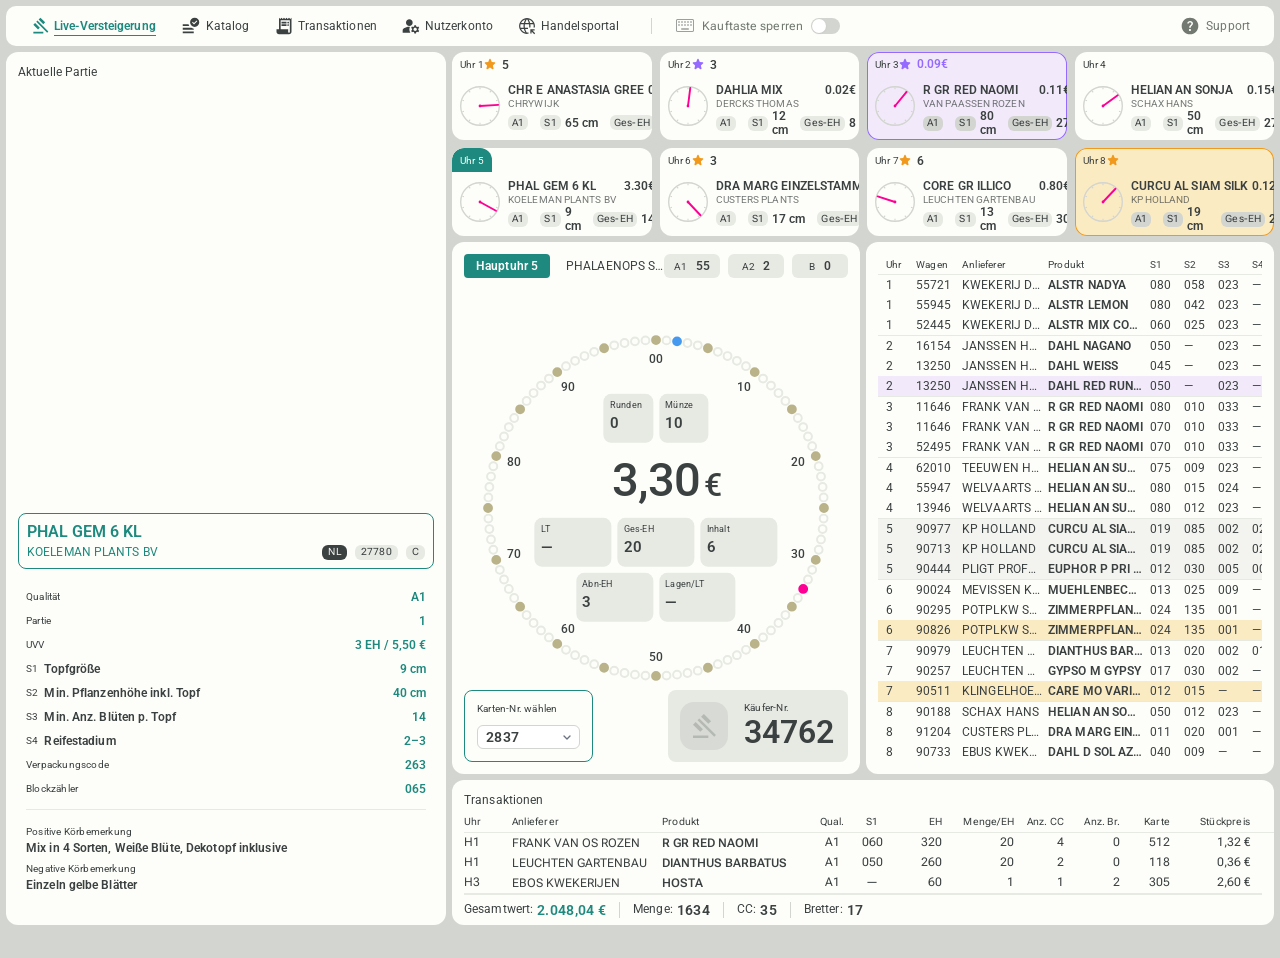
==== index.html @ a2880065 "Deploy Fernkauf prototype" ====
<!DOCTYPE html>
<html lang="de">
  <head>
    <meta charset="UTF-8" />
    <meta name="viewport" content="width=device-width, initial-scale=1.0" />
    <title>Fernkauf — Prototype</title>
    <script type="module" crossorigin src="./assets/index-DaYGHzJi.js"></script>
    <link rel="stylesheet" crossorigin href="./assets/index-BUBrMtub.css">
  </head>
  <body>
    <div id="root"></div>
  </body>
</html>
---- assets/index-BUBrMtub.css ----
@font-face{font-family:Roboto Flex Variable;font-style:normal;font-display:swap;font-weight:100 1000;src:url(./roboto-flex-cyrillic-ext-opsz-normal-nDQikIyu.woff2)format("woff2-variations");unicode-range:U+460-52F,U+1C80-1C8A,U+20B4,U+2DE0-2DFF,U+A640-A69F,U+FE2E-FE2F}@font-face{font-family:Roboto Flex Variable;font-style:normal;font-display:swap;font-weight:100 1000;src:url(./roboto-flex-cyrillic-opsz-normal-SjuC5rw5.woff2)format("woff2-variations");unicode-range:U+301,U+400-45F,U+490-491,U+4B0-4B1,U+2116}@font-face{font-family:Roboto Flex Variable;font-style:normal;font-display:swap;font-weight:100 1000;src:url(./roboto-flex-greek-opsz-normal-C14fFRny.woff2)format("woff2-variations");unicode-range:U+370-377,U+37A-37F,U+384-38A,U+38C,U+38E-3A1,U+3A3-3FF}@font-face{font-family:Roboto Flex Variable;font-style:normal;font-display:swap;font-weight:100 1000;src:url(./roboto-flex-vietnamese-opsz-normal-C-H_yGOU.woff2)format("woff2-variations");unicode-range:U+102-103,U+110-111,U+128-129,U+168-169,U+1A0-1A1,U+1AF-1B0,U+300-301,U+303-304,U+308-309,U+323,U+329,U+1EA0-1EF9,U+20AB}@font-face{font-family:Roboto Flex Variable;font-style:normal;font-display:swap;font-weight:100 1000;src:url(./roboto-flex-latin-ext-opsz-normal-xNclTVCo.woff2)format("woff2-variations");unicode-range:U+100-2BA,U+2BD-2C5,U+2C7-2CC,U+2CE-2D7,U+2DD-2FF,U+304,U+308,U+329,U+1D00-1DBF,U+1E00-1E9F,U+1EF2-1EFF,U+2020,U+20A0-20AB,U+20AD-20C0,U+2113,U+2C60-2C7F,U+A720-A7FF}@font-face{font-family:Roboto Flex Variable;font-style:normal;font-display:swap;font-weight:100 1000;src:url(./roboto-flex-latin-opsz-normal-hy8fyBBC.woff2)format("woff2-variations");unicode-range:U+??,U+131,U+152-153,U+2BB-2BC,U+2C6,U+2DA,U+2DC,U+304,U+308,U+329,U+2000-206F,U+20AC,U+2122,U+2191,U+2193,U+2212,U+2215,U+FEFF,U+FFFD}@font-face{font-family:Roboto;font-style:normal;font-display:swap;font-weight:400;src:url(./roboto-cyrillic-ext-400-normal-qHufge6k.woff2)format("woff2"),url(./roboto-cyrillic-ext-400-normal-DhDk0Xwi.woff)format("woff");unicode-range:U+460-52F,U+1C80-1C8A,U+20B4,U+2DE0-2DFF,U+A640-A69F,U+FE2E-FE2F}@font-face{font-family:Roboto;font-style:normal;font-display:swap;font-weight:400;src:url(./roboto-cyrillic-400-normal-CBPI_iaY.woff2)format("woff2"),url(./roboto-cyrillic-400-normal-BepgbcUK.woff)format("woff");unicode-range:U+301,U+400-45F,U+490-491,U+4B0-4B1,U+2116}@font-face{font-family:Roboto;font-style:normal;font-display:swap;font-weight:400;src:url([data-uri])format("woff2"),url([data-uri])format("woff");unicode-range:U+1F??}@font-face{font-family:Roboto;font-style:normal;font-display:swap;font-weight:400;src:url(./roboto-greek-400-normal-ai2Z1K3C.woff2)format("woff2"),url(./roboto-greek-400-normal-D904r64h.woff)format("woff");unicode-range:U+370-377,U+37A-37F,U+384-38A,U+38C,U+38E-3A1,U+3A3-3FF}@font-face{font-family:Roboto;font-style:normal;font-display:swap;font-weight:400;src:url(./roboto-math-400-normal-BEFej5gc.woff2)format("woff2"),url(./roboto-math-400-normal-D6sS4O5l.woff)format("woff");unicode-range:U+302-303,U+305,U+307-308,U+310,U+312,U+315,U+31A,U+326-327,U+32C,U+32F-330,U+332-333,U+338,U+33A,U+346,U+34D,U+391-3A1,U+3A3-3A9,U+3B1-3C9,U+3D1,U+3D5-3D6,U+3F0-3F1,U+3F4-3F5,U+2016-2017,U+2034-2038,U+203C,U+2040,U+2043,U+2047,U+2050,U+2057,U+205F,U+2070-2071,U+2074-208E,U+2090-209C,U+20D0-20DC,U+20E1,U+20E5-20EF,U+2100-2112,U+2114-2115,U+2117-2121,U+2123-214F,U+2190,U+2192,U+2194-21AE,U+21B0-21E5,U+21F1-21F2,U+21F4-2211,U+2213-2214,U+2216-22FF,U+2308-230B,U+2310,U+2319,U+231C-2321,U+2336-237A,U+237C,U+2395,U+239B-23B7,U+23D0,U+23DC-23E1,U+2474-2475,U+25AF,U+25B3,U+25B7,U+25BD,U+25C1,U+25CA,U+25CC,U+25FB,U+266D-266F,U+27C0-27FF,U+2900-2AFF,U+2B0E-2B11,U+2B30-2B4C,U+2BFE,U+3030,U+FF5B,U+FF5D,U+1D400-1D7FF,U+1EE??}@font-face{font-family:Roboto;font-style:normal;font-display:swap;font-weight:400;src:url(./roboto-symbols-400-normal-CB1Ce4Gk.woff2)format("woff2"),url(./roboto-symbols-400-normal-C7tGlxgb.woff)format("woff");unicode-range:U+1-C,U+E-1F,U+7F-9F,U+20DD-20E0,U+20E2-20E4,U+2150-218F,U+2190,U+2192,U+2194-2199,U+21AF,U+21E6-21F0,U+21F3,U+2218-2219,U+2299,U+22C4-22C6,U+2300-243F,U+2440-244A,U+2460-24FF,U+25A0-27BF,U+28??,U+2921-2922,U+2981,U+29BF,U+29EB,U+2B??,U+4DC0-4DFF,U+FFF9-FFFB,U+10140-1018E,U+10190-1019C,U+101A0,U+101D0-101FD,U+102E0-102FB,U+10E60-10E7E,U+1D2C0-1D2D3,U+1D2E0-1D37F,U+1F0??,U+1F100-1F1AD,U+1F1E6-1F1FF,U+1F30D-1F30F,U+1F315,U+1F31C,U+1F31E,U+1F320-1F32C,U+1F336,U+1F378,U+1F37D,U+1F382,U+1F393-1F39F,U+1F3A7-1F3A8,U+1F3AC-1F3AF,U+1F3C2,U+1F3C4-1F3C6,U+1F3CA-1F3CE,U+1F3D4-1F3E0,U+1F3ED,U+1F3F1-1F3F3,U+1F3F5-1F3F7,U+1F408,U+1F415,U+1F41F,U+1F426,U+1F43F,U+1F441-1F442,U+1F444,U+1F446-1F449,U+1F44C-1F44E,U+1F453,U+1F46A,U+1F47D,U+1F4A3,U+1F4B0,U+1F4B3,U+1F4B9,U+1F4BB,U+1F4BF,U+1F4C8-1F4CB,U+1F4D6,U+1F4DA,U+1F4DF,U+1F4E3-1F4E6,U+1F4EA-1F4ED,U+1F4F7,U+1F4F9-1F4FB,U+1F4FD-1F4FE,U+1F503,U+1F507-1F50B,U+1F50D,U+1F512-1F513,U+1F53E-1F54A,U+1F54F-1F5FA,U+1F610,U+1F650-1F67F,U+1F687,U+1F68D,U+1F691,U+1F694,U+1F698,U+1F6AD,U+1F6B2,U+1F6B9-1F6BA,U+1F6BC,U+1F6C6-1F6CF,U+1F6D3-1F6D7,U+1F6E0-1F6EA,U+1F6F0-1F6F3,U+1F6F7-1F6FC,U+1F7??,U+1F800-1F80B,U+1F810-1F847,U+1F850-1F859,U+1F860-1F887,U+1F890-1F8AD,U+1F8B0-1F8BB,U+1F8C0-1F8C1,U+1F900-1F90B,U+1F93B,U+1F946,U+1F984,U+1F996,U+1F9E9,U+1FA00-1FA6F,U+1FA70-1FA7C,U+1FA80-1FA89,U+1FA8F-1FAC6,U+1FACE-1FADC,U+1FADF-1FAE9,U+1FAF0-1FAF8,U+1FB??}@font-face{font-family:Roboto;font-style:normal;font-display:swap;font-weight:400;src:url(./roboto-vietnamese-400-normal-D2PTxGxD.woff2)format("woff2"),url(./roboto-vietnamese-400-normal-Bf76hAzZ.woff)format("woff");unicode-range:U+102-103,U+110-111,U+128-129,U+168-169,U+1A0-1A1,U+1AF-1B0,U+300-301,U+303-304,U+308-309,U+323,U+329,U+1EA0-1EF9,U+20AB}@font-face{font-family:Roboto;font-style:normal;font-display:swap;font-weight:400;src:url(./roboto-latin-ext-400-normal-C3tdtHj3.woff2)format("woff2"),url(./roboto-latin-ext-400-normal-CIveymTr.woff)format("woff");unicode-range:U+100-2BA,U+2BD-2C5,U+2C7-2CC,U+2CE-2D7,U+2DD-2FF,U+304,U+308,U+329,U+1D00-1DBF,U+1E00-1E9F,U+1EF2-1EFF,U+2020,U+20A0-20AB,U+20AD-20C0,U+2113,U+2C60-2C7F,U+A720-A7FF}@font-face{font-family:Roboto;font-style:normal;font-display:swap;font-weight:400;src:url(./roboto-latin-400-normal-BqEyEoaF.woff2)format("woff2"),url(./roboto-latin-400-normal-D27F5sTu.woff)format("woff");unicode-range:U+??,U+131,U+152-153,U+2BB-2BC,U+2C6,U+2DA,U+2DC,U+304,U+308,U+329,U+2000-206F,U+20AC,U+2122,U+2191,U+2193,U+2212,U+2215,U+FEFF,U+FFFD}@font-face{font-family:Roboto;font-style:normal;font-display:swap;font-weight:500;src:url(./roboto-cyrillic-ext-500-normal-BWC_xYeb.woff2)format("woff2"),url(./roboto-cyrillic-ext-500-normal-SCgicl0l.woff)format("woff");unicode-range:U+460-52F,U+1C80-1C8A,U+20B4,U+2DE0-2DFF,U+A640-A69F,U+FE2E-FE2F}@font-face{font-family:Roboto;font-style:normal;font-display:swap;font-weight:500;src:url(./roboto-cyrillic-500-normal-CLao9AfR.woff2)format("woff2"),url(./roboto-cyrillic-500-normal-C8ZOEKN4.woff)format("woff");unicode-range:U+301,U+400-45F,U+490-491,U+4B0-4B1,U+2116}@font-face{font-family:Roboto;font-style:normal;font-display:swap;font-weight:500;src:url([data-uri])format("woff2"),url([data-uri])format("woff");unicode-range:U+1F??}@font-face{font-family:Roboto;font-style:normal;font-display:swap;font-weight:500;src:url(./roboto-greek-500-normal-C9AnhcmC.woff2)format("woff2"),url(./roboto-greek-500-normal-XBIQOowA.woff)format("woff");unicode-range:U+370-377,U+37A-37F,U+384-38A,U+38C,U+38E-3A1,U+3A3-3FF}@font-face{font-family:Roboto;font-style:normal;font-display:swap;font-weight:500;src:url(./roboto-math-500-normal-C4NU9gLX.woff2)format("woff2"),url(./roboto-math-500-normal-BNGXE_xU.woff)format("woff");unicode-range:U+302-303,U+305,U+307-308,U+310,U+312,U+315,U+31A,U+326-327,U+32C,U+32F-330,U+332-333,U+338,U+33A,U+346,U+34D,U+391-3A1,U+3A3-3A9,U+3B1-3C9,U+3D1,U+3D5-3D6,U+3F0-3F1,U+3F4-3F5,U+2016-2017,U+2034-2038,U+203C,U+2040,U+2043,U+2047,U+2050,U+2057,U+205F,U+2070-2071,U+2074-208E,U+2090-209C,U+20D0-20DC,U+20E1,U+20E5-20EF,U+2100-2112,U+2114-2115,U+2117-2121,U+2123-214F,U+2190,U+2192,U+2194-21AE,U+21B0-21E5,U+21F1-21F2,U+21F4-2211,U+2213-2214,U+2216-22FF,U+2308-230B,U+2310,U+2319,U+231C-2321,U+2336-237A,U+237C,U+2395,U+239B-23B7,U+23D0,U+23DC-23E1,U+2474-2475,U+25AF,U+25B3,U+25B7,U+25BD,U+25C1,U+25CA,U+25CC,U+25FB,U+266D-266F,U+27C0-27FF,U+2900-2AFF,U+2B0E-2B11,U+2B30-2B4C,U+2BFE,U+3030,U+FF5B,U+FF5D,U+1D400-1D7FF,U+1EE??}@font-face{font-family:Roboto;font-style:normal;font-display:swap;font-weight:500;src:url(./roboto-symbols-500-normal-B_CZKVJS.woff2)format("woff2"),url(./roboto-symbols-500-normal-DFnofPUt.woff)format("woff");unicode-range:U+1-C,U+E-1F,U+7F-9F,U+20DD-20E0,U+20E2-20E4,U+2150-218F,U+2190,U+2192,U+2194-2199,U+21AF,U+21E6-21F0,U+21F3,U+2218-2219,U+2299,U+22C4-22C6,U+2300-243F,U+2440-244A,U+2460-24FF,U+25A0-27BF,U+28??,U+2921-2922,U+2981,U+29BF,U+29EB,U+2B??,U+4DC0-4DFF,U+FFF9-FFFB,U+10140-1018E,U+10190-1019C,U+101A0,U+101D0-101FD,U+102E0-102FB,U+10E60-10E7E,U+1D2C0-1D2D3,U+1D2E0-1D37F,U+1F0??,U+1F100-1F1AD,U+1F1E6-1F1FF,U+1F30D-1F30F,U+1F315,U+1F31C,U+1F31E,U+1F320-1F32C,U+1F336,U+1F378,U+1F37D,U+1F382,U+1F393-1F39F,U+1F3A7-1F3A8,U+1F3AC-1F3AF,U+1F3C2,U+1F3C4-1F3C6,U+1F3CA-1F3CE,U+1F3D4-1F3E0,U+1F3ED,U+1F3F1-1F3F3,U+1F3F5-1F3F7,U+1F408,U+1F415,U+1F41F,U+1F426,U+1F43F,U+1F441-1F442,U+1F444,U+1F446-1F449,U+1F44C-1F44E,U+1F453,U+1F46A,U+1F47D,U+1F4A3,U+1F4B0,U+1F4B3,U+1F4B9,U+1F4BB,U+1F4BF,U+1F4C8-1F4CB,U+1F4D6,U+1F4DA,U+1F4DF,U+1F4E3-1F4E6,U+1F4EA-1F4ED,U+1F4F7,U+1F4F9-1F4FB,U+1F4FD-1F4FE,U+1F503,U+1F507-1F50B,U+1F50D,U+1F512-1F513,U+1F53E-1F54A,U+1F54F-1F5FA,U+1F610,U+1F650-1F67F,U+1F687,U+1F68D,U+1F691,U+1F694,U+1F698,U+1F6AD,U+1F6B2,U+1F6B9-1F6BA,U+1F6BC,U+1F6C6-1F6CF,U+1F6D3-1F6D7,U+1F6E0-1F6EA,U+1F6F0-1F6F3,U+1F6F7-1F6FC,U+1F7??,U+1F800-1F80B,U+1F810-1F847,U+1F850-1F859,U+1F860-1F887,U+1F890-1F8AD,U+1F8B0-1F8BB,U+1F8C0-1F8C1,U+1F900-1F90B,U+1F93B,U+1F946,U+1F984,U+1F996,U+1F9E9,U+1FA00-1FA6F,U+1FA70-1FA7C,U+1FA80-1FA89,U+1FA8F-1FAC6,U+1FACE-1FADC,U+1FADF-1FAE9,U+1FAF0-1FAF8,U+1FB??}@font-face{font-family:Roboto;font-style:normal;font-display:swap;font-weight:500;src:url(./roboto-vietnamese-500-normal-B3ncpOoB.woff2)format("woff2"),url(./roboto-vietnamese-500-normal-BgoYVz-9.woff)format("woff");unicode-range:U+102-103,U+110-111,U+128-129,U+168-169,U+1A0-1A1,U+1AF-1B0,U+300-301,U+303-304,U+308-309,U+323,U+329,U+1EA0-1EF9,U+20AB}@font-face{font-family:Roboto;font-style:normal;font-display:swap;font-weight:500;src:url(./roboto-latin-ext-500-normal-pMCM9Ixg.woff2)format("woff2"),url(./roboto-latin-ext-500-normal-C1cK9xmS.woff)format("woff");unicode-range:U+100-2BA,U+2BD-2C5,U+2C7-2CC,U+2CE-2D7,U+2DD-2FF,U+304,U+308,U+329,U+1D00-1DBF,U+1E00-1E9F,U+1EF2-1EFF,U+2020,U+20A0-20AB,U+20AD-20C0,U+2113,U+2C60-2C7F,U+A720-A7FF}@font-face{font-family:Roboto;font-style:normal;font-display:swap;font-weight:500;src:url(./roboto-latin-500-normal-7RbcRiD8.woff2)format("woff2"),url(./roboto-latin-500-normal-fsTFPL3E.woff)format("woff");unicode-range:U+??,U+131,U+152-153,U+2BB-2BC,U+2C6,U+2DA,U+2DC,U+304,U+308,U+329,U+2000-206F,U+20AC,U+2122,U+2191,U+2193,U+2212,U+2215,U+FEFF,U+FFFD}@font-face{font-family:Roboto;font-style:normal;font-display:swap;font-weight:600;src:url(./roboto-cyrillic-ext-600-normal-cho36S0w.woff2)format("woff2"),url(./roboto-cyrillic-ext-600-normal-D1w7fEQ2.woff)format("woff");unicode-range:U+460-52F,U+1C80-1C8A,U+20B4,U+2DE0-2DFF,U+A640-A69F,U+FE2E-FE2F}@font-face{font-family:Roboto;font-style:normal;font-display:swap;font-weight:600;src:url(./roboto-cyrillic-600-normal-DIMkl7QA.woff2)format("woff2"),url(./roboto-cyrillic-600-normal-37yjrxaJ.woff)format("woff");unicode-range:U+301,U+400-45F,U+490-491,U+4B0-4B1,U+2116}@font-face{font-family:Roboto;font-style:normal;font-display:swap;font-weight:600;src:url([data-uri])format("woff2"),url([data-uri])format("woff");unicode-range:U+1F??}@font-face{font-family:Roboto;font-style:normal;font-display:swap;font-weight:600;src:url(./roboto-greek-600-normal-B9H7kvZv.woff2)format("woff2"),url(./roboto-greek-600-normal-BmZBu_Lt.woff)format("woff");unicode-range:U+370-377,U+37A-37F,U+384-38A,U+38C,U+38E-3A1,U+3A3-3FF}@font-face{font-family:Roboto;font-style:normal;font-display:swap;font-weight:600;src:url(./roboto-math-600-normal-Bsa9QfV6.woff2)format("woff2"),url(./roboto-math-600-normal-t51YmBWv.woff)format("woff");unicode-range:U+302-303,U+305,U+307-308,U+310,U+312,U+315,U+31A,U+326-327,U+32C,U+32F-330,U+332-333,U+338,U+33A,U+346,U+34D,U+391-3A1,U+3A3-3A9,U+3B1-3C9,U+3D1,U+3D5-3D6,U+3F0-3F1,U+3F4-3F5,U+2016-2017,U+2034-2038,U+203C,U+2040,U+2043,U+2047,U+2050,U+2057,U+205F,U+2070-2071,U+2074-208E,U+2090-209C,U+20D0-20DC,U+20E1,U+20E5-20EF,U+2100-2112,U+2114-2115,U+2117-2121,U+2123-214F,U+2190,U+2192,U+2194-21AE,U+21B0-21E5,U+21F1-21F2,U+21F4-2211,U+2213-2214,U+2216-22FF,U+2308-230B,U+2310,U+2319,U+231C-2321,U+2336-237A,U+237C,U+2395,U+239B-23B7,U+23D0,U+23DC-23E1,U+2474-2475,U+25AF,U+25B3,U+25B7,U+25BD,U+25C1,U+25CA,U+25CC,U+25FB,U+266D-266F,U+27C0-27FF,U+2900-2AFF,U+2B0E-2B11,U+2B30-2B4C,U+2BFE,U+3030,U+FF5B,U+FF5D,U+1D400-1D7FF,U+1EE??}@font-face{font-family:Roboto;font-style:normal;font-display:swap;font-weight:600;src:url(./roboto-symbols-600-normal-BPZm8NIm.woff2)format("woff2"),url(./roboto-symbols-600-normal-Cx530V2g.woff)format("woff");unicode-range:U+1-C,U+E-1F,U+7F-9F,U+20DD-20E0,U+20E2-20E4,U+2150-218F,U+2190,U+2192,U+2194-2199,U+21AF,U+21E6-21F0,U+21F3,U+2218-2219,U+2299,U+22C4-22C6,U+2300-243F,U+2440-244A,U+2460-24FF,U+25A0-27BF,U+28??,U+2921-2922,U+2981,U+29BF,U+29EB,U+2B??,U+4DC0-4DFF,U+FFF9-FFFB,U+10140-1018E,U+10190-1019C,U+101A0,U+101D0-101FD,U+102E0-102FB,U+10E60-10E7E,U+1D2C0-1D2D3,U+1D2E0-1D37F,U+1F0??,U+1F100-1F1AD,U+1F1E6-1F1FF,U+1F30D-1F30F,U+1F315,U+1F31C,U+1F31E,U+1F320-1F32C,U+1F336,U+1F378,U+1F37D,U+1F382,U+1F393-1F39F,U+1F3A7-1F3A8,U+1F3AC-1F3AF,U+1F3C2,U+1F3C4-1F3C6,U+1F3CA-1F3CE,U+1F3D4-1F3E0,U+1F3ED,U+1F3F1-1F3F3,U+1F3F5-1F3F7,U+1F408,U+1F415,U+1F41F,U+1F426,U+1F43F,U+1F441-1F442,U+1F444,U+1F446-1F449,U+1F44C-1F44E,U+1F453,U+1F46A,U+1F47D,U+1F4A3,U+1F4B0,U+1F4B3,U+1F4B9,U+1F4BB,U+1F4BF,U+1F4C8-1F4CB,U+1F4D6,U+1F4DA,U+1F4DF,U+1F4E3-1F4E6,U+1F4EA-1F4ED,U+1F4F7,U+1F4F9-1F4FB,U+1F4FD-1F4FE,U+1F503,U+1F507-1F50B,U+1F50D,U+1F512-1F513,U+1F53E-1F54A,U+1F54F-1F5FA,U+1F610,U+1F650-1F67F,U+1F687,U+1F68D,U+1F691,U+1F694,U+1F698,U+1F6AD,U+1F6B2,U+1F6B9-1F6BA,U+1F6BC,U+1F6C6-1F6CF,U+1F6D3-1F6D7,U+1F6E0-1F6EA,U+1F6F0-1F6F3,U+1F6F7-1F6FC,U+1F7??,U+1F800-1F80B,U+1F810-1F847,U+1F850-1F859,U+1F860-1F887,U+1F890-1F8AD,U+1F8B0-1F8BB,U+1F8C0-1F8C1,U+1F900-1F90B,U+1F93B,U+1F946,U+1F984,U+1F996,U+1F9E9,U+1FA00-1FA6F,U+1FA70-1FA7C,U+1FA80-1FA89,U+1FA8F-1FAC6,U+1FACE-1FADC,U+1FADF-1FAE9,U+1FAF0-1FAF8,U+1FB??}@font-face{font-family:Roboto;font-style:normal;font-display:swap;font-weight:600;src:url(./roboto-vietnamese-600-normal-B56_XnfP.woff2)format("woff2"),url(./roboto-vietnamese-600-normal-C9uPZ5O6.woff)format("woff");unicode-range:U+102-103,U+110-111,U+128-129,U+168-169,U+1A0-1A1,U+1AF-1B0,U+300-301,U+303-304,U+308-309,U+323,U+329,U+1EA0-1EF9,U+20AB}@font-face{font-family:Roboto;font-style:normal;font-display:swap;font-weight:600;src:url(./roboto-latin-ext-600-normal-BPkjI5Ax.woff2)format("woff2"),url(./roboto-latin-ext-600-normal-BfQU47D5.woff)format("woff");unicode-range:U+100-2BA,U+2BD-2C5,U+2C7-2CC,U+2CE-2D7,U+2DD-2FF,U+304,U+308,U+329,U+1D00-1DBF,U+1E00-1E9F,U+1EF2-1EFF,U+2020,U+20A0-20AB,U+20AD-20C0,U+2113,U+2C60-2C7F,U+A720-A7FF}@font-face{font-family:Roboto;font-style:normal;font-display:swap;font-weight:600;src:url(./roboto-latin-600-normal-CzqH9ZEY.woff2)format("woff2"),url(./roboto-latin-600-normal-X4S5XP0J.woff)format("woff");unicode-range:U+??,U+131,U+152-153,U+2BB-2BC,U+2C6,U+2DA,U+2DC,U+304,U+308,U+329,U+2000-206F,U+20AC,U+2122,U+2191,U+2193,U+2212,U+2215,U+FEFF,U+FFFD}@font-face{font-family:Roboto;font-style:normal;font-display:swap;font-weight:700;src:url(./roboto-cyrillic-ext-700-normal-DmFxo5wj.woff2)format("woff2"),url(./roboto-cyrillic-ext-700-normal-BWOtdzfy.woff)format("woff");unicode-range:U+460-52F,U+1C80-1C8A,U+20B4,U+2DE0-2DFF,U+A640-A69F,U+FE2E-FE2F}@font-face{font-family:Roboto;font-style:normal;font-display:swap;font-weight:700;src:url(./roboto-cyrillic-700-normal-C2o7G-SM.woff2)format("woff2"),url(./roboto-cyrillic-700-normal-D8g9KsRf.woff)format("woff");unicode-range:U+301,U+400-45F,U+490-491,U+4B0-4B1,U+2116}@font-face{font-family:Roboto;font-style:normal;font-display:swap;font-weight:700;src:url([data-uri])format("woff2"),url([data-uri])format("woff");unicode-range:U+1F??}@font-face{font-family:Roboto;font-style:normal;font-display:swap;font-weight:700;src:url(./roboto-greek-700-normal-0aHWxGLu.woff2)format("woff2"),url(./roboto-greek-700-normal-xQsEWSIA.woff)format("woff");unicode-range:U+370-377,U+37A-37F,U+384-38A,U+38C,U+38E-3A1,U+3A3-3FF}@font-face{font-family:Roboto;font-style:normal;font-display:swap;font-weight:700;src:url(./roboto-math-700-normal-B8YqGHVc.woff2)format("woff2"),url(./roboto-math-700-normal-DbhUef31.woff)format("woff");unicode-range:U+302-303,U+305,U+307-308,U+310,U+312,U+315,U+31A,U+326-327,U+32C,U+32F-330,U+332-333,U+338,U+33A,U+346,U+34D,U+391-3A1,U+3A3-3A9,U+3B1-3C9,U+3D1,U+3D5-3D6,U+3F0-3F1,U+3F4-3F5,U+2016-2017,U+2034-2038,U+203C,U+2040,U+2043,U+2047,U+2050,U+2057,U+205F,U+2070-2071,U+2074-208E,U+2090-209C,U+20D0-20DC,U+20E1,U+20E5-20EF,U+2100-2112,U+2114-2115,U+2117-2121,U+2123-214F,U+2190,U+2192,U+2194-21AE,U+21B0-21E5,U+21F1-21F2,U+21F4-2211,U+2213-2214,U+2216-22FF,U+2308-230B,U+2310,U+2319,U+231C-2321,U+2336-237A,U+237C,U+2395,U+239B-23B7,U+23D0,U+23DC-23E1,U+2474-2475,U+25AF,U+25B3,U+25B7,U+25BD,U+25C1,U+25CA,U+25CC,U+25FB,U+266D-266F,U+27C0-27FF,U+2900-2AFF,U+2B0E-2B11,U+2B30-2B4C,U+2BFE,U+3030,U+FF5B,U+FF5D,U+1D400-1D7FF,U+1EE??}@font-face{font-family:Roboto;font-style:normal;font-display:swap;font-weight:700;src:url(./roboto-symbols-700-normal-BiFDindJ.woff2)format("woff2"),url(./roboto-symbols-700-normal-C59U6HqI.woff)format("woff");unicode-range:U+1-C,U+E-1F,U+7F-9F,U+20DD-20E0,U+20E2-20E4,U+2150-218F,U+2190,U+2192,U+2194-2199,U+21AF,U+21E6-21F0,U+21F3,U+2218-2219,U+2299,U+22C4-22C6,U+2300-243F,U+2440-244A,U+2460-24FF,U+25A0-27BF,U+28??,U+2921-2922,U+2981,U+29BF,U+29EB,U+2B??,U+4DC0-4DFF,U+FFF9-FFFB,U+10140-1018E,U+10190-1019C,U+101A0,U+101D0-101FD,U+102E0-102FB,U+10E60-10E7E,U+1D2C0-1D2D3,U+1D2E0-1D37F,U+1F0??,U+1F100-1F1AD,U+1F1E6-1F1FF,U+1F30D-1F30F,U+1F315,U+1F31C,U+1F31E,U+1F320-1F32C,U+1F336,U+1F378,U+1F37D,U+1F382,U+1F393-1F39F,U+1F3A7-1F3A8,U+1F3AC-1F3AF,U+1F3C2,U+1F3C4-1F3C6,U+1F3CA-1F3CE,U+1F3D4-1F3E0,U+1F3ED,U+1F3F1-1F3F3,U+1F3F5-1F3F7,U+1F408,U+1F415,U+1F41F,U+1F426,U+1F43F,U+1F441-1F442,U+1F444,U+1F446-1F449,U+1F44C-1F44E,U+1F453,U+1F46A,U+1F47D,U+1F4A3,U+1F4B0,U+1F4B3,U+1F4B9,U+1F4BB,U+1F4BF,U+1F4C8-1F4CB,U+1F4D6,U+1F4DA,U+1F4DF,U+1F4E3-1F4E6,U+1F4EA-1F4ED,U+1F4F7,U+1F4F9-1F4FB,U+1F4FD-1F4FE,U+1F503,U+1F507-1F50B,U+1F50D,U+1F512-1F513,U+1F53E-1F54A,U+1F54F-1F5FA,U+1F610,U+1F650-1F67F,U+1F687,U+1F68D,U+1F691,U+1F694,U+1F698,U+1F6AD,U+1F6B2,U+1F6B9-1F6BA,U+1F6BC,U+1F6C6-1F6CF,U+1F6D3-1F6D7,U+1F6E0-1F6EA,U+1F6F0-1F6F3,U+1F6F7-1F6FC,U+1F7??,U+1F800-1F80B,U+1F810-1F847,U+1F850-1F859,U+1F860-1F887,U+1F890-1F8AD,U+1F8B0-1F8BB,U+1F8C0-1F8C1,U+1F900-1F90B,U+1F93B,U+1F946,U+1F984,U+1F996,U+1F9E9,U+1FA00-1FA6F,U+1FA70-1FA7C,U+1FA80-1FA89,U+1FA8F-1FAC6,U+1FACE-1FADC,U+1FADF-1FAE9,U+1FAF0-1FAF8,U+1FB??}@font-face{font-family:Roboto;font-style:normal;font-display:swap;font-weight:700;src:url(./roboto-vietnamese-700-normal-BEVeWqJt.woff2)format("woff2"),url(./roboto-vietnamese-700-normal-kpkdMgbf.woff)format("woff");unicode-range:U+102-103,U+110-111,U+128-129,U+168-169,U+1A0-1A1,U+1AF-1B0,U+300-301,U+303-304,U+308-309,U+323,U+329,U+1EA0-1EF9,U+20AB}@font-face{font-family:Roboto;font-style:normal;font-display:swap;font-weight:700;src:url(./roboto-latin-ext-700-normal-DSBUz0N1.woff2)format("woff2"),url(./roboto-latin-ext-700-normal-BDePAh3g.woff)format("woff");unicode-range:U+100-2BA,U+2BD-2C5,U+2C7-2CC,U+2CE-2D7,U+2DD-2FF,U+304,U+308,U+329,U+1D00-1DBF,U+1E00-1E9F,U+1EF2-1EFF,U+2020,U+20A0-20AB,U+20AD-20C0,U+2113,U+2C60-2C7F,U+A720-A7FF}@font-face{font-family:Roboto;font-style:normal;font-display:swap;font-weight:700;src:url(./roboto-latin-700-normal-BZpUvMxY.woff2)format("woff2"),url(./roboto-latin-700-normal-YuyVweIx.woff)format("woff");unicode-range:U+??,U+131,U+152-153,U+2BB-2BC,U+2C6,U+2DA,U+2DC,U+304,U+308,U+329,U+2000-206F,U+20AC,U+2122,U+2191,U+2193,U+2212,U+2215,U+FEFF,U+FFFD}@layer properties{@supports (((-webkit-hyphens:none)) and (not (margin-trim:inline))) or ((-moz-orient:inline) and (not (color:rgb(from red r g b)))){*,:before,:after,::backdrop{--tw-translate-x:0;--tw-translate-y:0;--tw-translate-z:0;--tw-scale-x:1;--tw-scale-y:1;--tw-scale-z:1;--tw-rotate-x:initial;--tw-rotate-y:initial;--tw-rotate-z:initial;--tw-skew-x:initial;--tw-skew-y:initial;--tw-border-style:solid;--tw-leading:initial;--tw-font-weight:initial;--tw-tracking:initial;--tw-ordinal:initial;--tw-slashed-zero:initial;--tw-numeric-figure:initial;--tw-numeric-spacing:initial;--tw-numeric-fraction:initial;--tw-shadow:0 0 #0000;--tw-shadow-color:initial;--tw-shadow-alpha:100%;--tw-inset-shadow:0 0 #0000;--tw-inset-shadow-color:initial;--tw-inset-shadow-alpha:100%;--tw-ring-color:initial;--tw-ring-shadow:0 0 #0000;--tw-inset-ring-color:initial;--tw-inset-ring-shadow:0 0 #0000;--tw-ring-inset:initial;--tw-ring-offset-width:0px;--tw-ring-offset-color:#fff;--tw-ring-offset-shadow:0 0 #0000;--tw-outline-style:solid;--tw-blur:initial;--tw-brightness:initial;--tw-contrast:initial;--tw-grayscale:initial;--tw-hue-rotate:initial;--tw-invert:initial;--tw-opacity:initial;--tw-saturate:initial;--tw-sepia:initial;--tw-drop-shadow:initial;--tw-drop-shadow-color:initial;--tw-drop-shadow-alpha:100%;--tw-drop-shadow-size:initial;--tw-duration:initial;--tw-ease:initial}}}@layer theme{:root,:host{--font-sans:"Roboto Flex Variable", "Roboto", system-ui, sans-serif;--font-mono:ui-monospace, SFMono-Regular, Menlo, Monaco, Consolas, "Liberation Mono", "Courier New", monospace;--color-white:#fff;--spacing:.25rem;--font-weight-normal:400;--font-weight-medium:500;--font-weight-semibold:600;--font-weight-bold:700;--tracking-wide:.025em;--radius-md:.375rem;--radius-lg:.5rem;--radius-xl:.75rem;--ease-in-out:cubic-bezier(.4, 0, .2, 1);--default-transition-duration:.15s;--default-transition-timing-function:cubic-bezier(.4, 0, .2, 1);--default-font-family:"Roboto Flex Variable", "Roboto", system-ui, sans-serif;--default-mono-font-family:var(--font-mono);--color-neutral-primary:#3b4040;--color-neutral-secondary:#717970;--color-neutral-tertiary:#9ea39d;--color-neutral-surface:#fff;--color-neutral-surface-subtle:#fdfef9;--color-neutral-surface-muted:#f3f4ef;--color-neutral-border-subtle:#e7e9e3;--color-neutral-border-default:#d3d5d0;--color-primary-default:#1e897e;--color-primary-subtle:#d2e7e5;--color-primary-success:#a3f2c8;--color-accent-amber:#f1991c;--color-accent-olive:#bab38a;--color-accent-sand:#fbebc2;--color-status-error:#ff6a79;--color-status-error-subtle:#ffd2d7;--color-status-info:#459af0;--color-accent-violet:#946aff;--color-accent-violet-subtle:#f2eafa;--color-accent-magenta:#ff0095;--color-accent-storm:#6a7282;--font-family-sans:"Roboto", sans-serif}}@layer base{*,:after,:before,::backdrop{box-sizing:border-box;border:0 solid;margin:0;padding:0}::file-selector-button{box-sizing:border-box;border:0 solid;margin:0;padding:0}html,:host{-webkit-text-size-adjust:100%;tab-size:4;line-height:1.5;font-family:var(--default-font-family,-apple-system, BlinkMacSystemFont, "Segoe UI", Roboto, "Helvetica Neue", "Noto Sans", Arial, sans-serif, "Apple Color Emoji", "Segoe UI Emoji", "Segoe UI Symbol", "Noto Color Emoji");font-feature-settings:var(--default-font-feature-settings,normal);font-variation-settings:var(--default-font-variation-settings,normal);-webkit-tap-highlight-color:transparent}hr{height:0;color:inherit;border-top-width:1px}abbr:where([title]){-webkit-text-decoration:underline dotted;text-decoration:underline dotted}h1,h2,h3,h4,h5,h6{font-size:inherit;font-weight:inherit}a{color:inherit;-webkit-text-decoration:inherit;-webkit-text-decoration:inherit;-webkit-text-decoration:inherit;-webkit-text-decoration:inherit;text-decoration:inherit}b,strong{font-weight:bolder}code,kbd,samp,pre{font-family:var(--default-mono-font-family,ui-monospace, SFMono-Regular, Menlo, Monaco, Consolas, "Liberation Mono", "Courier New", monospace);font-feature-settings:var(--default-mono-font-feature-settings,normal);font-variation-settings:var(--default-mono-font-variation-settings,normal);font-size:1em}small{font-size:80%}sub,sup{vertical-align:baseline;font-size:75%;line-height:0;position:relative}sub{bottom:-.25em}sup{top:-.5em}table{text-indent:0;border-color:inherit;border-collapse:collapse}:-moz-focusring:where(:not(iframe)){outline:auto}progress{vertical-align:baseline}summary{display:list-item}ol,ul,menu{list-style:none}img,svg,video,canvas,audio,iframe,embed,object{vertical-align:middle;display:block}img,video{max-width:100%;height:auto}button,input,select,optgroup,textarea{font:inherit;font-feature-settings:inherit;font-variation-settings:inherit;letter-spacing:inherit;color:inherit;opacity:1;background-color:#0000;border-radius:0}::file-selector-button{font:inherit;font-feature-settings:inherit;font-variation-settings:inherit;letter-spacing:inherit;color:inherit;opacity:1;background-color:#0000;border-radius:0}:where(select:is([multiple],[size])) optgroup{font-weight:bolder}:where(select:is([multiple],[size])) optgroup option{padding-inline-start:20px}::file-selector-button{margin-inline-end:4px}::placeholder{opacity:1}@supports (not ((-webkit-appearance:-apple-pay-button))) or (contain-intrinsic-size:1px){::placeholder{color:currentColor}@supports (color:color-mix(in lab, red, red)){::placeholder{color:color-mix(in oklab, currentcolor 50%, transparent)}}}textarea{resize:vertical}::-webkit-search-decoration{-webkit-appearance:none}::-webkit-date-and-time-value{min-height:1lh;text-align:inherit}::-webkit-datetime-edit{display:inline-flex}::-webkit-datetime-edit-fields-wrapper{padding:0}::-webkit-datetime-edit{padding-block:0}::-webkit-datetime-edit-year-field{padding-block:0}::-webkit-datetime-edit-month-field{padding-block:0}::-webkit-datetime-edit-day-field{padding-block:0}::-webkit-datetime-edit-hour-field{padding-block:0}::-webkit-datetime-edit-minute-field{padding-block:0}::-webkit-datetime-edit-second-field{padding-block:0}::-webkit-datetime-edit-millisecond-field{padding-block:0}::-webkit-datetime-edit-meridiem-field{padding-block:0}::-webkit-calendar-picker-indicator{line-height:1}:-moz-ui-invalid{box-shadow:none}button,input:where([type=button],[type=reset],[type=submit]){appearance:button}::file-selector-button{appearance:button}::-webkit-inner-spin-button{height:auto}::-webkit-outer-spin-button{height:auto}[hidden]:where(:not([hidden=until-found])){display:none!important}}@layer components{.type-body-xs{font-family:var(--font-family-sans);letter-spacing:.1px;font-size:10px;font-weight:400;line-height:normal}.type-body-sm{font-family:var(--font-family-sans);letter-spacing:.4px;font-size:11px;font-weight:400;line-height:16px}.type-body-sm-strong{font-family:var(--font-family-sans);letter-spacing:.4px;font-size:11px;font-weight:600;line-height:16px}.type-body-base{font-family:var(--font-family-sans);letter-spacing:.1px;font-size:12px;font-weight:400;line-height:1.2}.type-body-base-strong{font-family:var(--font-family-sans);letter-spacing:.1px;font-size:12px;font-weight:600;line-height:1.2}.type-body-md{font-family:var(--font-family-sans);letter-spacing:.4px;font-size:14px;font-weight:400;line-height:16px}.type-body-md-strong{font-family:var(--font-family-sans);letter-spacing:.4px;font-size:14px;font-weight:600;line-height:16px}.type-body-lg{font-family:var(--font-family-sans);letter-spacing:0;font-size:16px;font-weight:400;line-height:normal}.type-body-lg-strong{font-family:var(--font-family-sans);letter-spacing:0;font-size:16px;font-weight:600;line-height:normal}.type-body-xl{font-family:var(--font-family-sans);letter-spacing:0;font-size:22px;font-weight:400;line-height:normal}.type-body-xl-strong{font-family:var(--font-family-sans);letter-spacing:0;font-size:22px;font-weight:600;line-height:normal}.type-label-sm{font-family:var(--font-family-sans);letter-spacing:.02em;font-size:10px;font-weight:400;line-height:normal}.type-label-sm-strong{font-family:var(--font-family-sans);letter-spacing:.06em;font-size:10px;font-weight:600;line-height:normal}.type-label-md{font-family:var(--font-family-sans);letter-spacing:.1px;font-size:12px;font-weight:400;line-height:1.2}.type-numeric-xs{font-family:var(--font-family-sans);letter-spacing:.5px;font-size:11px;font-weight:400;line-height:16px}.type-numeric-sm-regular{font-family:var(--font-family-sans);letter-spacing:0;font-size:12px;font-weight:400;line-height:normal}.type-numeric-sm,.type-numeric-sm-strong{font-family:var(--font-family-sans);letter-spacing:0;font-size:12px;font-weight:600;line-height:normal}.type-numeric-md{font-family:var(--font-family-sans);letter-spacing:.3px;font-size:14px;font-weight:600;line-height:20px}.type-numeric-md-strong{font-family:var(--font-family-sans);letter-spacing:0;font-size:14px;font-weight:600;line-height:normal}.type-numeric-lg-strong{font-family:var(--font-family-sans);letter-spacing:0;font-size:16px;font-weight:600;line-height:normal}.type-numeric-xl{font-family:var(--font-family-sans);letter-spacing:0;font-size:24px;font-weight:600;line-height:normal}.type-display-lg{font-family:var(--font-family-sans);letter-spacing:0;font-size:32px;font-weight:600;line-height:normal}.type-display-xl{font-family:var(--font-family-sans);letter-spacing:0;font-size:72px;font-weight:600;line-height:normal}.type-large-screen-subtitle{font-family:var(--font-family-sans);letter-spacing:.02em;font-size:12px;font-weight:400;line-height:normal}.type-large-screen-tick{font-family:var(--font-family-sans);letter-spacing:0;font-size:18px;font-weight:400;line-height:normal}.type-large-screen-title{font-family:var(--font-family-sans);letter-spacing:0;font-size:18px;font-weight:700;line-height:normal}.type-large-screen-header{font-family:var(--font-family-sans);letter-spacing:0;font-size:20px;font-weight:700;line-height:normal}.type-large-screen-label{font-family:var(--font-family-sans);letter-spacing:0;text-transform:uppercase;font-size:20px;font-weight:400;line-height:normal}.type-large-screen-number{font-family:var(--font-family-sans);letter-spacing:0;font-size:20px;font-weight:700;line-height:normal}.type-large-screen-value{font-family:var(--font-family-sans);letter-spacing:0;font-size:44px;font-weight:700;line-height:normal}.type-large-screen-currency{font-family:var(--font-family-sans);letter-spacing:0;font-size:48px;font-weight:700;line-height:normal}.type-large-screen-buyer{font-family:var(--font-family-sans);letter-spacing:0;font-size:64px;font-weight:700;line-height:normal}.type-large-screen-price{font-family:var(--font-family-sans);letter-spacing:0;font-size:120px;font-weight:700;line-height:normal}.pw-input::placeholder{color:var(--color-neutral-tertiary);font-size:14px;font-weight:400}.chip{height:15px;padding-inline:var(--spacing);background:var(--chip-grund,var(--color-neutral-border-subtle));--tw-leading:12px;--tw-font-weight:var(--font-weight-normal);font-family:Roboto Flex Variable,Roboto,system-ui,sans-serif;font-size:10px;line-height:12px;font-weight:var(--font-weight-normal);white-space:nowrap;color:var(--color-neutral-primary);letter-spacing:.02em;border-radius:6px;justify-content:center;align-items:center;display:inline-flex}.chip-md{height:20px;padding-inline:calc(var(--spacing) * 1.5);background:var(--chip-grund,var(--color-neutral-border-subtle));--tw-leading:14px;--tw-font-weight:var(--font-weight-normal);font-family:Roboto Flex Variable,Roboto,system-ui,sans-serif;font-size:12px;line-height:14px;font-weight:var(--font-weight-normal);white-space:nowrap;color:var(--color-neutral-primary);letter-spacing:.02em;border-radius:6px;justify-content:center;align-items:center;display:inline-flex}.th-label{text-align:left;--tw-font-weight:var(--font-weight-normal);font-weight:var(--font-weight-normal);white-space:nowrap;color:#3b4040;font-size:var(--th-schrift,10px);letter-spacing:.02em;line-height:1.2}.td-num{--tw-font-weight:var(--font-weight-normal);font-family:Roboto Flex Variable,Roboto,system-ui,sans-serif;font-weight:var(--font-weight-normal);white-space:nowrap;color:#3b4040;font-size:var(--td-schrift,12px);line-height:1.333}.td-text-strong{--tw-font-weight:var(--font-weight-semibold);font-family:Roboto Flex Variable,Roboto,system-ui,sans-serif;font-weight:var(--font-weight-semibold);text-overflow:ellipsis;white-space:nowrap;color:#3b4040;font-size:var(--td-schrift,12px);line-height:1.167;overflow:hidden}.td-text{text-overflow:ellipsis;white-space:nowrap;color:#3b4040;font-family:Roboto Flex Variable,Roboto,system-ui,sans-serif;font-size:var(--td-schrift,12px);line-height:1.167;overflow:hidden}.td-num-green{--tw-font-weight:var(--font-weight-semibold);font-family:Roboto Flex Variable,Roboto,system-ui,sans-serif;font-weight:var(--font-weight-semibold);white-space:nowrap;color:#3b4040;font-size:var(--td-schrift,12px);line-height:1.333}.panel{border-radius:var(--radius-xl);background-color:#fdfef9;flex-direction:column;min-width:0;display:flex}.card{background-color:#e7e9e3;border-radius:10px;flex-direction:column;display:flex}.divider-h{border-top-style:var(--tw-border-style);border-color:#e7e9e3;border-top-width:1px;align-self:stretch;height:0}.divider-v{background-color:#d3d5d0;width:1px}.btn-ghost,.btn-expand{cursor:pointer;border-style:var(--tw-border-style);background-color:#0000;border-width:0;align-items:center;padding:0;display:flex}}@layer utilities{.\@container\/konsole{container:konsole/inline-size}.\@container{container-type:inline-size}.pointer-events-none{pointer-events:none}.collapse{visibility:collapse}.invisible{visibility:hidden}.visible{visibility:visible}.absolute{position:absolute}.fixed{position:fixed}.relative{position:relative}.inset-0{inset:0}.inset-x-0{inset-inline:0}.inset-y-0{inset-block:0}.top-0{top:0}.top-1\/2{top:50%}.top-\[1px\]{top:1px}.right-0{right:0}.right-2\.5{right:calc(var(--spacing) * 2.5)}.right-3{right:calc(var(--spacing) * 3)}.right-10{right:calc(var(--spacing) * 10)}.bottom-0{bottom:0}.bottom-3{bottom:calc(var(--spacing) * 3)}.bottom-10{bottom:calc(var(--spacing) * 10)}.left-0{left:0}.left-1\/2{left:50%}.left-3{left:calc(var(--spacing) * 3)}.left-10{left:calc(var(--spacing) * 10)}.left-full{left:100%}.z-10{z-index:10}.z-40{z-index:40}.z-50{z-index:50}.container{width:100%}@media (width>=40rem){.container{max-width:40rem}}@media (width>=48rem){.container{max-width:48rem}}@media (width>=64rem){.container{max-width:64rem}}@media (width>=80rem){.container{max-width:80rem}}@media (width>=96rem){.container{max-width:96rem}}.-m-\[2px\]{margin:-2px}.m-0{margin:0}.mx-\[13px\]{margin-inline:13px}.mt-0\.5{margin-top:calc(var(--spacing) * .5)}.mt-2{margin-top:calc(var(--spacing) * 2)}.mt-3{margin-top:calc(var(--spacing) * 3)}.mt-10{margin-top:calc(var(--spacing) * 10)}.mt-\[1px\]{margin-top:1px}.mt-\[6px\]{margin-top:6px}.mb-1{margin-bottom:var(--spacing)}.mb-2{margin-bottom:calc(var(--spacing) * 2)}.ml-auto{margin-left:auto}.box-border{box-sizing:border-box}.block{display:block}.contents{display:contents}.flex{display:flex}.grid{display:grid}.hidden{display:none}.inline{display:inline}.inline-block{display:inline-block}.inline-flex{display:inline-flex}.table{display:table}.aspect-\[89\/80\]{aspect-ratio:89/80}.h-0{height:0}.h-1\.5{height:calc(var(--spacing) * 1.5)}.h-4{height:calc(var(--spacing) * 4)}.h-5{height:calc(var(--spacing) * 5)}.h-6{height:calc(var(--spacing) * 6)}.h-7{height:calc(var(--spacing) * 7)}.h-8{height:calc(var(--spacing) * 8)}.h-9{height:calc(var(--spacing) * 9)}.h-10{height:calc(var(--spacing) * 10)}.h-11{height:calc(var(--spacing) * 11)}.h-20{height:calc(var(--spacing) * 20)}.h-\[3px\]{height:3px}.h-\[15px\]{height:15px}.h-\[16px\]{height:16px}.h-\[20px\]{height:20px}.h-\[24px\]{height:24px}.h-\[28px\]{height:28px}.h-\[32px\]{height:32px}.h-\[40px\]{height:40px}.h-\[48px\]{height:48px}.h-\[56px\]{height:56px}.h-\[60px\]{height:60px}.h-\[88px\]{height:88px}.h-\[110px\]{height:110px}.h-\[1080px\]{height:1080px}.h-full{height:100%}.h-screen{height:100vh}.min-h-0{min-height:0}.min-h-\[80px\]{min-height:80px}.min-h-\[88px\]{min-height:88px}.min-h-\[120px\]{min-height:120px}.min-h-\[900px\]{min-height:900px}.w-1\.5{width:calc(var(--spacing) * 1.5)}.w-4{width:calc(var(--spacing) * 4)}.w-5{width:calc(var(--spacing) * 5)}.w-7{width:calc(var(--spacing) * 7)}.w-10{width:calc(var(--spacing) * 10)}.w-20{width:calc(var(--spacing) * 20)}.w-\[15px\]{width:15px}.w-\[16px\]{width:16px}.w-\[19px\]{width:19px}.w-\[32px\]{width:32px}.w-\[36px\]{width:36px}.w-\[40px\]{width:40px}.w-\[48px\]{width:48px}.w-\[56px\]{width:56px}.w-\[60px\]{width:60px}.w-\[170px\]{width:170px}.w-\[207px\]{width:207px}.w-\[208px\]{width:208px}.w-\[228px\]{width:228px}.w-\[256px\]{width:256px}.w-\[1920px\]{width:1920px}.w-\[clamp\(288px\,18cqw\,360px\)\]{width:clamp(288px,18cqw,360px)}.w-\[clamp\(340px\,19cqw\,420px\)\]{width:clamp(340px,19cqw,420px)}.w-\[clamp\(360px\,20cqw\,420px\)\]{width:clamp(360px,20cqw,420px)}.w-\[clamp\(360px\,24cqw\,520px\)\]{width:clamp(360px,24cqw,520px)}.w-full{width:100%}.w-px{width:1px}.max-w-\[520px\]{max-width:520px}.min-w-0{min-width:0}.min-w-\[56px\]{min-width:56px}.min-w-\[72px\]{min-width:72px}.min-w-\[80px\]{min-width:80px}.min-w-\[440px\]{min-width:440px}.min-w-\[468px\]{min-width:468px}.min-w-\[736px\]{min-width:736px}.flex-1{flex:1}.flex-shrink{flex-shrink:1}.shrink-0{flex-shrink:0}.flex-grow,.grow{flex-grow:1}.border-collapse{border-collapse:collapse}.-translate-x-1\/2{--tw-translate-x:calc(calc(1 / 2 * 100%) * -1);translate:var(--tw-translate-x) var(--tw-translate-y)}.translate-x-\[1px\]{--tw-translate-x:1px;translate:var(--tw-translate-x) var(--tw-translate-y)}.translate-x-\[18px\]{--tw-translate-x:18px;translate:var(--tw-translate-x) var(--tw-translate-y)}.-translate-y-1\/2{--tw-translate-y:calc(calc(1 / 2 * 100%) * -1);translate:var(--tw-translate-x) var(--tw-translate-y)}.scale-95{--tw-scale-x:95%;--tw-scale-y:95%;--tw-scale-z:95%;scale:var(--tw-scale-x) var(--tw-scale-y)}.transform{transform:var(--tw-rotate-x,) var(--tw-rotate-y,) var(--tw-rotate-z,) var(--tw-skew-x,) var(--tw-skew-y,)}.cursor-not-allowed{cursor:not-allowed}.cursor-pointer{cursor:pointer}.resize{resize:both}.appearance-none{appearance:none}.grid-cols-1{grid-template-columns:repeat(1,minmax(0,1fr))}.grid-cols-2{grid-template-columns:repeat(2,minmax(0,1fr))}.grid-cols-4{grid-template-columns:repeat(4,minmax(0,1fr))}.grid-cols-\[2fr_3fr\]{grid-template-columns:2fr 3fr}.grid-cols-\[320px_1fr\]{grid-template-columns:320px 1fr}.grid-cols-\[380px_1fr\]{grid-template-columns:380px 1fr}.grid-cols-\[440px_1fr\]{grid-template-columns:440px 1fr}.grid-rows-2{grid-template-rows:repeat(2,minmax(0,1fr))}.grid-rows-8{grid-template-rows:repeat(8,minmax(0,1fr))}.flex-col{flex-direction:column}.flex-row{flex-direction:row}.flex-wrap{flex-wrap:wrap}.items-baseline{align-items:baseline}.items-center{align-items:center}.items-end{align-items:flex-end}.items-start{align-items:flex-start}.justify-between{justify-content:space-between}.justify-center{justify-content:center}.justify-end{justify-content:flex-end}.justify-start{justify-content:flex-start}.gap-0{gap:0}.gap-0\.5{gap:calc(var(--spacing) * .5)}.gap-1{gap:var(--spacing)}.gap-1\.5{gap:calc(var(--spacing) * 1.5)}.gap-2{gap:calc(var(--spacing) * 2)}.gap-2\.5{gap:calc(var(--spacing) * 2.5)}.gap-3{gap:calc(var(--spacing) * 3)}.gap-4{gap:calc(var(--spacing) * 4)}.gap-6{gap:calc(var(--spacing) * 6)}.gap-14{gap:calc(var(--spacing) * 14)}.gap-\[3px\]{gap:3px}.gap-\[4px\]{gap:4px}.gap-\[6px\]{gap:6px}.self-center{align-self:center}.self-stretch{align-self:stretch}.truncate{text-overflow:ellipsis;white-space:nowrap;overflow:hidden}.overflow-auto{overflow:auto}.overflow-hidden{overflow:hidden}.overflow-visible{overflow:visible}.overflow-x-auto{overflow-x:auto}.overflow-y-auto{overflow-y:auto}.rounded{border-radius:.25rem}.rounded-\[2px\]{border-radius:2px}.rounded-\[6px\]{border-radius:6px}.rounded-\[8px\]{border-radius:8px}.rounded-\[10px\]{border-radius:10px}.rounded-\[12px\]{border-radius:12px}.rounded-\[14px\]{border-radius:14px}.rounded-full{border-radius:2147483647px}.rounded-lg{border-radius:var(--radius-lg)}.rounded-md{border-radius:var(--radius-md)}.rounded-xl{border-radius:var(--radius-xl)}.rounded-t-\[12px\]{border-top-left-radius:12px;border-top-right-radius:12px}.rounded-t-lg{border-top-left-radius:var(--radius-lg);border-top-right-radius:var(--radius-lg)}.rounded-tl-md{border-top-left-radius:var(--radius-md)}.border{border-style:var(--tw-border-style);border-width:1px}.border-0{border-style:var(--tw-border-style);border-width:0}.border-2{border-style:var(--tw-border-style);border-width:2px}.border-t{border-top-style:var(--tw-border-style);border-top-width:1px}.border-b{border-bottom-style:var(--tw-border-style);border-bottom-width:1px}.border-l{border-left-style:var(--tw-border-style);border-left-width:1px}.border-\[\#D7DAD3\]{border-color:#d7dad3}.border-\[\#E7E9E3\]{border-color:#e7e9e3}.border-\[\#c8ccc5\]{border-color:#c8ccc5}.border-neutral-border-default{border-color:#d3d5d0}.border-neutral-border-subtle{border-color:#e7e9e3}.border-primary-default{border-color:#1e897e}.border-transparent{border-color:#0000}.bg-\[\#D7DAD3\]{background-color:#d7dad3}.bg-\[\#F2EAFA\]{background-color:#f2eafa}.bg-\[\#FBEBC2\]{background-color:#fbebc2}.bg-\[\#FDFEF9\]{background-color:#fdfef9}.bg-\[var\(--color-neutral-border-default\)\]{background-color:var(--color-neutral-border-default)}.bg-\[var\(--color-neutral-border-subtle\)\]{background-color:var(--color-neutral-border-subtle)}.bg-\[var\(--color-neutral-surface-muted\)\]{background-color:var(--color-neutral-surface-muted)}.bg-\[var\(--color-neutral-surface-subtle\)\]{background-color:var(--color-neutral-surface-subtle)}.bg-accent-sand{background-color:#fbebc2}.bg-accent-violet-subtle{background-color:#f2eafa}.bg-neutral-border-default{background-color:#d3d5d0}.bg-neutral-border-subtle{background-color:#e7e9e3}.bg-neutral-primary{background-color:#3b4040}.bg-neutral-primary\/90{background-color:oklab(36.6797% -.00641146 -.00194365/.9)}.bg-neutral-surface{background-color:#fff}.bg-neutral-surface-muted{background-color:#f3f4ef}.bg-neutral-surface-subtle{background-color:#fdfef9}.bg-primary-default{background-color:#1e897e}.bg-primary-success{background-color:#a3f2c8}.bg-status-error-subtle{background-color:#ffd2d7}.bg-status-info{background-color:#459af0}.bg-transparent{background-color:#0000}.bg-white{background-color:var(--color-white)}.fill-\[\#3B4040\],.fill-neutral-primary{fill:#3b4040}.object-contain{object-fit:contain}.p-0{padding:0}.p-2{padding:calc(var(--spacing) * 2)}.p-3{padding:calc(var(--spacing) * 3)}.p-4{padding:calc(var(--spacing) * 4)}.p-6{padding:calc(var(--spacing) * 6)}.p-8{padding:calc(var(--spacing) * 8)}.p-20{padding:calc(var(--spacing) * 20)}.p-\[2px\]{padding:2px}.p-\[6px\]{padding:6px}.p-\[12px\]{padding:12px}.p-\[var\(--panel-rand\)\]{padding:var(--panel-rand)}.px-0{padding-inline:0}.px-1{padding-inline:var(--spacing)}.px-1\.5{padding-inline:calc(var(--spacing) * 1.5)}.px-2{padding-inline:calc(var(--spacing) * 2)}.px-2\.5{padding-inline:calc(var(--spacing) * 2.5)}.px-3{padding-inline:calc(var(--spacing) * 3)}.px-4{padding-inline:calc(var(--spacing) * 4)}.px-5{padding-inline:calc(var(--spacing) * 5)}.px-10{padding-inline:calc(var(--spacing) * 10)}.px-\[6px\]{padding-inline:6px}.px-\[7px\]{padding-inline:7px}.px-\[var\(--panel-rand\)\]{padding-inline:var(--panel-rand)}.py-0\.5{padding-block:calc(var(--spacing) * .5)}.py-1{padding-block:var(--spacing)}.py-1\.5{padding-block:calc(var(--spacing) * 1.5)}.py-2{padding-block:calc(var(--spacing) * 2)}.py-2\.5{padding-block:calc(var(--spacing) * 2.5)}.py-3{padding-block:calc(var(--spacing) * 3)}.py-\[1px\]{padding-block:1px}.py-\[2px\]{padding-block:2px}.py-\[3px\]{padding-block:3px}.py-\[4px\]{padding-block:4px}.py-\[5px\]{padding-block:5px}.py-\[6px\]{padding-block:6px}.pt-1{padding-top:var(--spacing)}.pt-1\.5{padding-top:calc(var(--spacing) * 1.5)}.pt-2{padding-top:calc(var(--spacing) * 2)}.pt-\[4px\]{padding-top:4px}.pt-\[6px\]{padding-top:6px}.pt-\[var\(--panel-rand\)\]{padding-top:var(--panel-rand)}.pr-1{padding-right:var(--spacing)}.pr-8{padding-right:calc(var(--spacing) * 8)}.pr-\[4px\]{padding-right:4px}.pb-1{padding-bottom:var(--spacing)}.pb-2{padding-bottom:calc(var(--spacing) * 2)}.pb-2\.5{padding-bottom:calc(var(--spacing) * 2.5)}.pb-3{padding-bottom:calc(var(--spacing) * 3)}.pb-6{padding-bottom:calc(var(--spacing) * 6)}.pb-\[6px\]{padding-bottom:6px}.pl-2{padding-left:calc(var(--spacing) * 2)}.text-center{text-align:center}.text-left{text-align:left}.text-right{text-align:right}.font-\[family-name\:var\(--font-family-sans\)\]{font-family:var(--font-family-sans)}.font-mono{font-family:var(--font-mono)}.font-sans{font-family:Roboto Flex Variable,Roboto,system-ui,sans-serif}.text-\[9px\]{font-size:9px}.text-\[10px\]{font-size:10px}.text-\[11px\]{font-size:11px}.text-\[12px\]{font-size:12px}.text-\[13px\]{font-size:13px}.text-\[14px\]{font-size:14px}.text-\[15px\]{font-size:15px}.text-\[16px\]{font-size:16px}.text-\[22px\]{font-size:22px}.leading-4{--tw-leading:calc(var(--spacing) * 4);line-height:calc(var(--spacing) * 4)}.leading-\[12px\]{--tw-leading:12px;line-height:12px}.leading-\[14px\]{--tw-leading:14px;line-height:14px}.leading-\[16px\]{--tw-leading:16px;line-height:16px}.leading-\[20px\]{--tw-leading:20px;line-height:20px}.leading-\[21px\]{--tw-leading:21px;line-height:21px}.leading-\[26px\]{--tw-leading:26px;line-height:26px}.leading-none{--tw-leading:1;line-height:1}.font-bold{--tw-font-weight:var(--font-weight-bold);font-weight:var(--font-weight-bold)}.font-medium{--tw-font-weight:var(--font-weight-medium);font-weight:var(--font-weight-medium)}.font-normal{--tw-font-weight:var(--font-weight-normal);font-weight:var(--font-weight-normal)}.font-semibold{--tw-font-weight:var(--font-weight-semibold);font-weight:var(--font-weight-semibold)}.tracking-\[-0\.02em\]{--tw-tracking:-.02em;letter-spacing:-.02em}.tracking-\[0\.1px\]{--tw-tracking:.1px;letter-spacing:.1px}.tracking-\[0\.02em\]{--tw-tracking:.02em;letter-spacing:.02em}.tracking-\[0\.4px\]{--tw-tracking:.4px;letter-spacing:.4px}.tracking-\[0\.06em\]{--tw-tracking:.06em;letter-spacing:.06em}.tracking-\[0\.08em\]{--tw-tracking:.08em;letter-spacing:.08em}.tracking-\[0\.25px\]{--tw-tracking:.25px;letter-spacing:.25px}.tracking-wide{--tw-tracking:var(--tracking-wide);letter-spacing:var(--tracking-wide)}.text-ellipsis{text-overflow:ellipsis}.whitespace-nowrap{white-space:nowrap}.text-\[\#3b4040\]{color:#3b4040}.text-\[\#717970\]{color:#717970}.text-\[\#F3F4EF\]{color:#f3f4ef}.text-accent-violet{color:#946aff}.text-neutral-primary{color:#3b4040}.text-neutral-primary\/70{color:oklab(36.6797% -.00641146 -.00194365/.7)}.text-neutral-secondary{color:#717970}.text-neutral-surface{color:#fff}.text-neutral-surface-muted{color:#f3f4ef}.text-neutral-surface-subtle{color:#fdfef9}.text-neutral-tertiary{color:#9ea39d}.text-primary-default{color:#1e897e}.text-status-error{color:#ff6a79}.text-white{color:var(--color-white)}.capitalize{text-transform:capitalize}.normal-case{text-transform:none}.uppercase{text-transform:uppercase}.tabular-nums{--tw-numeric-spacing:tabular-nums;font-variant-numeric:var(--tw-ordinal,) var(--tw-slashed-zero,) var(--tw-numeric-figure,) var(--tw-numeric-spacing,) var(--tw-numeric-fraction,)}.underline{text-decoration-line:underline}.opacity-0{opacity:0}.opacity-40{opacity:.4}.opacity-60{opacity:.6}.opacity-70{opacity:.7}.opacity-80{opacity:.8}.mix-blend-darken{mix-blend-mode:darken}.shadow{--tw-shadow:0 1px 3px 0 var(--tw-shadow-color,#0000001a), 0 1px 2px -1px var(--tw-shadow-color,#0000001a);box-shadow:var(--tw-inset-shadow), var(--tw-inset-ring-shadow), var(--tw-ring-offset-shadow), var(--tw-ring-shadow), var(--tw-shadow)}.ring{--tw-ring-shadow:var(--tw-ring-inset,) 0 0 0 calc(1px + var(--tw-ring-offset-width)) var(--tw-ring-color,currentcolor);box-shadow:var(--tw-inset-shadow), var(--tw-inset-ring-shadow), var(--tw-ring-offset-shadow), var(--tw-ring-shadow), var(--tw-shadow)}.outline{outline-style:var(--tw-outline-style);outline-width:1px}.filter{filter:var(--tw-blur,) var(--tw-brightness,) var(--tw-contrast,) var(--tw-grayscale,) var(--tw-hue-rotate,) var(--tw-invert,) var(--tw-saturate,) var(--tw-sepia,) var(--tw-drop-shadow,)}.transition{transition-property:color,background-color,border-color,outline-color,text-decoration-color,fill,stroke,--tw-gradient-from,--tw-gradient-via,--tw-gradient-to,opacity,box-shadow,transform,translate,scale,rotate,filter,-webkit-backdrop-filter,backdrop-filter,display,content-visibility,overlay,pointer-events;transition-timing-function:var(--tw-ease,var(--default-transition-timing-function));transition-duration:var(--tw-duration,var(--default-transition-duration))}.transition-all{transition-property:all;transition-timing-function:var(--tw-ease,var(--default-transition-timing-function));transition-duration:var(--tw-duration,var(--default-transition-duration))}.transition-colors{transition-property:color,background-color,border-color,outline-color,text-decoration-color,fill,stroke,--tw-gradient-from,--tw-gradient-via,--tw-gradient-to;transition-timing-function:var(--tw-ease,var(--default-transition-timing-function));transition-duration:var(--tw-duration,var(--default-transition-duration))}.transition-transform{transition-property:transform,translate,scale,rotate;transition-timing-function:var(--tw-ease,var(--default-transition-timing-function));transition-duration:var(--tw-duration,var(--default-transition-duration))}.duration-150{--tw-duration:.15s;transition-duration:.15s}.duration-200{--tw-duration:.2s;transition-duration:.2s}.ease-in-out{--tw-ease:var(--ease-in-out);transition-timing-function:var(--ease-in-out)}.outline-none{--tw-outline-style:none;outline-style:none}.select-none{-webkit-user-select:none;user-select:none}@media (hover:hover){.hover\:border-primary-default:hover{border-color:#1e897e}.hover\:bg-neutral-border-subtle:hover{background-color:#e7e9e3}.hover\:text-primary-default:hover{color:#1e897e}.hover\:underline:hover{text-decoration-line:underline}.hover\:opacity-90:hover{opacity:.9}.hover\:shadow-sm:hover{--tw-shadow:0 1px 3px 0 var(--tw-shadow-color,#0000001a), 0 1px 2px -1px var(--tw-shadow-color,#0000001a);box-shadow:var(--tw-inset-shadow), var(--tw-inset-ring-shadow), var(--tw-ring-offset-shadow), var(--tw-ring-shadow), var(--tw-shadow)}}.focus\:border-primary-default:focus{border-color:#1e897e}.focus\:outline-none:focus{--tw-outline-style:none;outline-style:none}.focus-visible\:outline:focus-visible{outline-style:var(--tw-outline-style);outline-width:1px}.focus-visible\:outline-2:focus-visible{outline-style:var(--tw-outline-style);outline-width:2px}.focus-visible\:outline-primary-default:focus-visible{outline-color:#1e897e}.disabled\:cursor-not-allowed:disabled{cursor:not-allowed}.disabled\:opacity-40:disabled{opacity:.4}}:root{--color-overlay-scrim:#0000006b}*,:before,:after{box-sizing:border-box}html,body{margin:0;padding:0}body{font-family:var(--font-sans);font-feature-settings:"tnum" 1;-webkit-font-smoothing:antialiased;background:var(--color-neutral-border-default);color:var(--color-neutral-primary);overflow-x:auto}body:has(#root){min-width:390px}.live-dot{background:var(--color-accent-magenta);border-radius:50%;width:6px;height:6px;animation:1.5s ease-in-out infinite live-pulse;position:absolute;top:-3px;right:-3px}@media (prefers-reduced-motion:reduce){.live-dot{animation:none}}@keyframes live-pulse{0%,to{opacity:1;transform:scale(1)}50%{opacity:.4;transform:scale(.7)}}:root{--panel-rand:12px}.header-tab{transition:color .15s;position:relative}.header-tab-label{position:relative}.header-tab-label:after{content:"";opacity:0;background:currentColor;height:1px;transition:opacity .15s;position:absolute;bottom:-3px;left:0;right:0}.header-tab:hover .header-tab-label:after{opacity:.5}.header-tab[aria-current=page] .header-tab-label:after{opacity:1}.header-tab:hover{color:var(--color-primary-default)}.header-tab:focus-visible{outline:2px solid var(--color-primary-default);outline-offset:1px}@keyframes pegel{0%,to{transform:scaleY(.3)}50%{transform:scaleY(1)}}.pegel-balken{transform-origin:bottom;animation:.9s ease-in-out infinite pegel}@media (prefers-reduced-motion:reduce){.pegel-balken{animation:none;transform:scaleY(.65)}}.stale-banner-in{animation:.3s ease-out stale-banner-slide-in}@keyframes stale-banner-slide-in{0%{opacity:0;transform:translate(-50%,100%)}to{opacity:1;transform:translate(-50%)}}@property --tw-translate-x{syntax:"*";inherits:false;initial-value:0}@property --tw-translate-y{syntax:"*";inherits:false;initial-value:0}@property --tw-translate-z{syntax:"*";inherits:false;initial-value:0}@property --tw-scale-x{syntax:"*";inherits:false;initial-value:1}@property --tw-scale-y{syntax:"*";inherits:false;initial-value:1}@property --tw-scale-z{syntax:"*";inherits:false;initial-value:1}@property --tw-rotate-x{syntax:"*";inherits:false}@property --tw-rotate-y{syntax:"*";inherits:false}@property --tw-rotate-z{syntax:"*";inherits:false}@property --tw-skew-x{syntax:"*";inherits:false}@property --tw-skew-y{syntax:"*";inherits:false}@property --tw-border-style{syntax:"*";inherits:false;initial-value:solid}@property --tw-leading{syntax:"*";inherits:false}@property --tw-font-weight{syntax:"*";inherits:false}@property --tw-tracking{syntax:"*";inherits:false}@property --tw-ordinal{syntax:"*";inherits:false}@property --tw-slashed-zero{syntax:"*";inherits:false}@property --tw-numeric-figure{syntax:"*";inherits:false}@property --tw-numeric-spacing{syntax:"*";inherits:false}@property --tw-numeric-fraction{syntax:"*";inherits:false}@property --tw-shadow{syntax:"*";inherits:false;initial-value:0 0 #0000}@property --tw-shadow-color{syntax:"*";inherits:false}@property --tw-shadow-alpha{syntax:"<percentage>";inherits:false;initial-value:100%}@property --tw-inset-shadow{syntax:"*";inherits:false;initial-value:0 0 #0000}@property --tw-inset-shadow-color{syntax:"*";inherits:false}@property --tw-inset-shadow-alpha{syntax:"<percentage>";inherits:false;initial-value:100%}@property --tw-ring-color{syntax:"*";inherits:false}@property --tw-ring-shadow{syntax:"*";inherits:false;initial-value:0 0 #0000}@property --tw-inset-ring-color{syntax:"*";inherits:false}@property --tw-inset-ring-shadow{syntax:"*";inherits:false;initial-value:0 0 #0000}@property --tw-ring-inset{syntax:"*";inherits:false}@property --tw-ring-offset-width{syntax:"<length>";inherits:false;initial-value:0}@property --tw-ring-offset-color{syntax:"*";inherits:false;initial-value:#fff}@property --tw-ring-offset-shadow{syntax:"*";inherits:false;initial-value:0 0 #0000}@property --tw-outline-style{syntax:"*";inherits:false;initial-value:solid}@property --tw-blur{syntax:"*";inherits:false}@property --tw-brightness{syntax:"*";inherits:false}@property --tw-contrast{syntax:"*";inherits:false}@property --tw-grayscale{syntax:"*";inherits:false}@property --tw-hue-rotate{syntax:"*";inherits:false}@property --tw-invert{syntax:"*";inherits:false}@property --tw-opacity{syntax:"*";inherits:false}@property --tw-saturate{syntax:"*";inherits:false}@property --tw-sepia{syntax:"*";inherits:false}@property --tw-drop-shadow{syntax:"*";inherits:false}@property --tw-drop-shadow-color{syntax:"*";inherits:false}@property --tw-drop-shadow-alpha{syntax:"<percentage>";inherits:false;initial-value:100%}@property --tw-drop-shadow-size{syntax:"*";inherits:false}@property --tw-duration{syntax:"*";inherits:false}@property --tw-ease{syntax:"*";inherits:false}
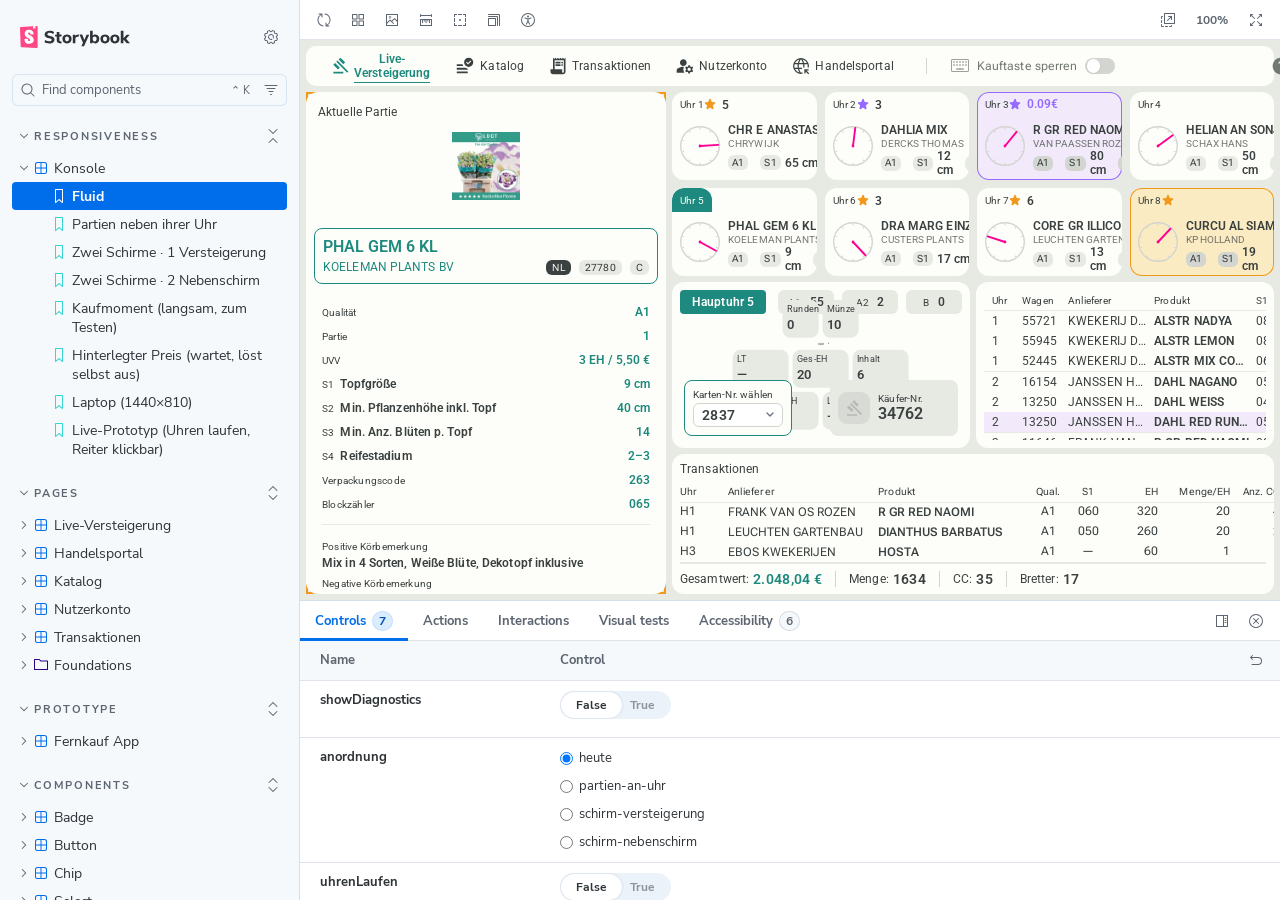
==== commit d835eb82: "Deploy full Fernkauf Storybook" ====
--- a/index.html
+++ b/index.html
@@ -1,13 +1,161 @@
 <!DOCTYPE html>
-<html lang="de">
+<html lang="en">
   <head>
-    <meta charset="UTF-8" />
-    <meta name="viewport" content="width=device-width, initial-scale=1.0" />
-    <title>Fernkauf — Prototype</title>
-    <script type="module" crossorigin src="./assets/index-DaYGHzJi.js"></script>
-    <link rel="stylesheet" crossorigin href="./assets/index-BUBrMtub.css">
+    <meta charset="utf-8" />
+
+    <title>storybook - Storybook</title>
+    <meta name="viewport" content="width=device-width, initial-scale=1" />
+
+    
+    <link rel="icon" type="image/svg+xml" href="./favicon.svg" />
+    
+    <style>
+      @font-face {
+        font-family: 'Nunito Sans';
+        font-style: normal;
+        font-weight: 400;
+        font-display: swap;
+        src: url('./sb-common-assets/nunito-sans-regular.woff2') format('woff2');
+      }
+
+      @font-face {
+        font-family: 'Nunito Sans';
+        font-style: italic;
+        font-weight: 400;
+        font-display: swap;
+        src: url('./sb-common-assets/nunito-sans-italic.woff2') format('woff2');
+      }
+
+      @font-face {
+        font-family: 'Nunito Sans';
+        font-style: normal;
+        font-weight: 700;
+        font-display: swap;
+        src: url('./sb-common-assets/nunito-sans-bold.woff2') format('woff2');
+      }
+
+      @font-face {
+        font-family: 'Nunito Sans';
+        font-style: italic;
+        font-weight: 700;
+        font-display: swap;
+        src: url('./sb-common-assets/nunito-sans-bold-italic.woff2') format('woff2');
+      }
+    </style>
+
+    <link href="./sb-manager/runtime.js" rel="modulepreload" />
+
+    
+    <link href="./sb-addons/storybook-core-server-presets-0/common-manager-bundle.js" rel="modulepreload" />
+    
+    <link href="./sb-addons/chromatic-com-storybook-1/manager-bundle.js" rel="modulepreload" />
+    
+    <link href="./sb-addons/vitest-2/manager-bundle.js" rel="modulepreload" />
+    
+    <link href="./sb-addons/a11y-3/manager-bundle.js" rel="modulepreload" />
+    
+    <link href="./sb-addons/docs-4/manager-bundle.js" rel="modulepreload" />
+      
+<script>window.__CHROMATIC_STORYBOOK_ID__ = "bbebf4e266b6f7e21f6d7ab403d4b79f3ba44a9186974fa3c54301abd29289c3";</script> 
+
+    <style>
+      #storybook-root[hidden] {
+        display: none !important;
+      }
+    </style>
+
+    
   </head>
   <body>
     <div id="root"></div>
+
+    
+    <script>
+      
+        
+          window['FEATURES'] = {
+  "actions": true,
+  "argTypeTargetsV7": true,
+  "babelRemoveBugfixes": false,
+  "backgrounds": true,
+  "changeDetection": true,
+  "componentsManifest": true,
+  "controls": true,
+  "disallowImplicitActionsInRenderV8": true,
+  "highlight": true,
+  "interactions": true,
+  "legacyDecoratorFileOrder": false,
+  "measure": true,
+  "outline": true,
+  "menuOnboardingChecklist": true,
+  "sidebarOnboardingChecklist": true,
+  "viewport": true
+};
+        
+      
+        
+          window['REFS'] = {};
+        
+      
+        
+          window['LOGLEVEL'] = "info";
+        
+      
+        
+          window['DOCS_OPTIONS'] = {
+  "defaultName": "Docs"
+};
+        
+      
+        
+          window['CONFIG_TYPE'] = "PRODUCTION";
+        
+      
+        
+          window['DOCGEN_STORY_PREPARED'] = false;
+        
+      
+        
+      
+        
+      
+        
+          window['TAGS_OPTIONS'] = {};
+        
+      
+        
+          window['STORYBOOK_BUILDER'] = "vite";
+        
+      
+        
+          window['STORYBOOK_FRAMEWORK'] = "react-vite";
+        
+      
+        
+          window['STORYBOOK_RENDERER'] = "react";
+        
+      
+        
+      
+    </script>
+    
+
+    <script type="module">
+      import './sb-manager/globals-runtime.js';
+
+      
+        import './sb-addons/storybook-core-server-presets-0/common-manager-bundle.js';
+      
+        import './sb-addons/chromatic-com-storybook-1/manager-bundle.js';
+      
+        import './sb-addons/vitest-2/manager-bundle.js';
+      
+        import './sb-addons/a11y-3/manager-bundle.js';
+      
+        import './sb-addons/docs-4/manager-bundle.js';
+      
+
+      import './sb-manager/runtime.js';
+    </script>
   </body>
 </html>
